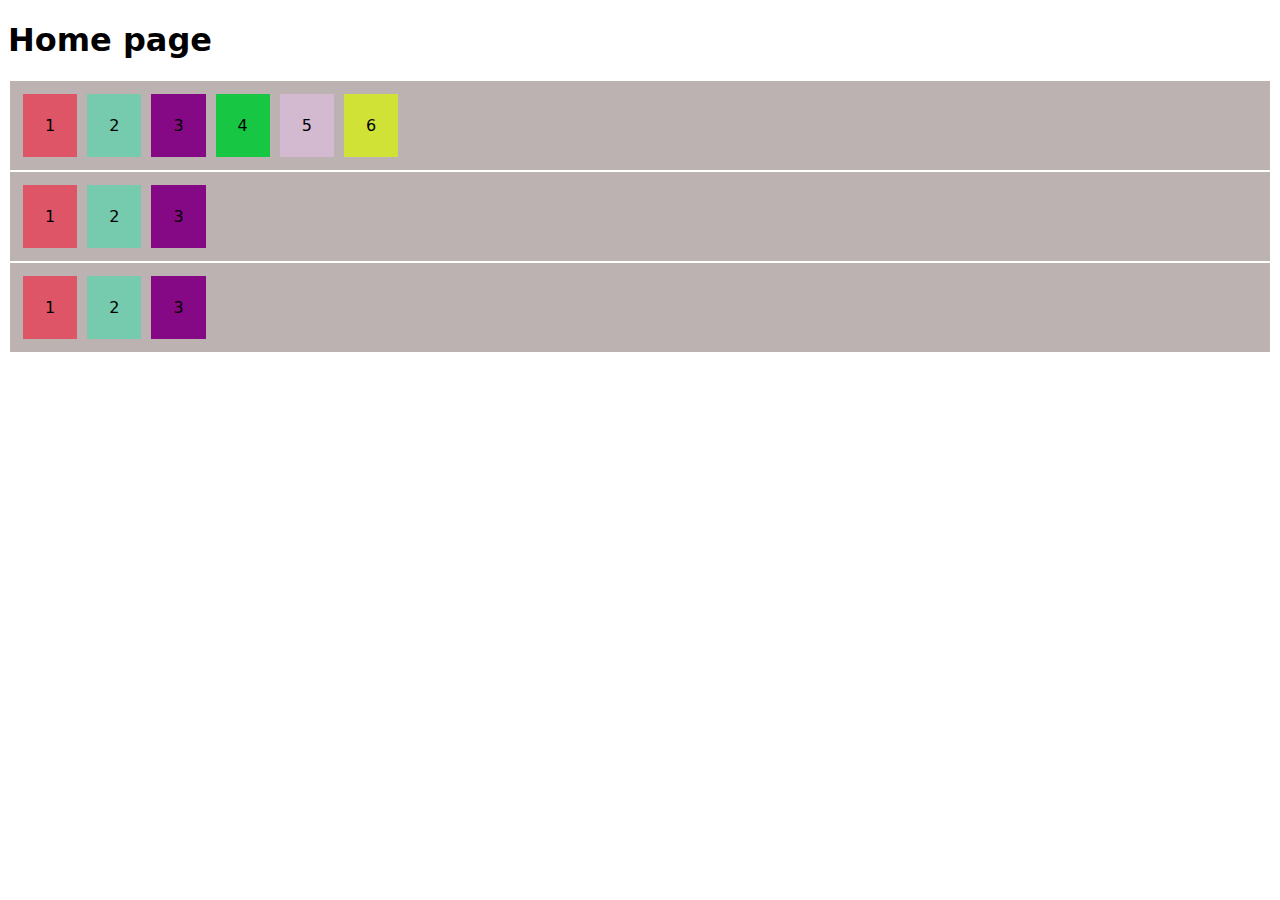
==== index.html @ 03983661 "flex-direction" ====
<!DOCTYPE html>
<html lang="en">
  <head>
    <title>Home</title>
    <meta charset="UTF-8" />
    <meta name="viewport" content="width=device-width" />
    <link rel="stylesheet" href="styles.css" />
  </head>
  <body>
    <main>
      <h1>Home page</h1>
    </main>
    <div class="container1">
      <div class="item item1">1</div>
      <div class="item item2">2</div>
      <div class="item item3">3</div>
      <div class="item item4">4</div>
      <div class="item item5">5</div>
      <div class="item item6">6</div>
    </div>

    <div class="container2">
      <div class="item item1">1</div>
      <div class="item item2">2</div>
      <div class="item item3">3</div>
    </div>

    <div class="container3">
      <div class="item item1">1</div>
      <div class="item item2">2</div>
      <div class="item item3">3</div>
    </div>
  </body>
</html>
---- styles.css ----
* {
  box-sizing: border-box;
}

body {
  margin: 30;
  font-family: system-ui, sans-serif;
  color: black;
  background-color: white;
}


div.container1,
div.container2,
div.container3 {
  display: flex;
  flex-direction: row;
  /* default or row-reverse
  or column
  or column-reverse*/
  background-color: rgb(189, 178, 178);
  padding: 8px;
  margin: 2px;
}

div.item {
  padding: 22px;
  margin: 5px;
}

.item1 {
  background-color: rgb(221, 85, 103);
}

.item2 {
  background-color: rgb(118, 202, 174);
}

.item3 {
  background-color: rgb(133, 9, 133);
}

.item4 {
  background-color: rgb(23, 199, 67);
}

.item5 {
  background-color: rgb(211, 186, 208);
}

.item6 {
  background-color: rgb(209, 226, 55);
}
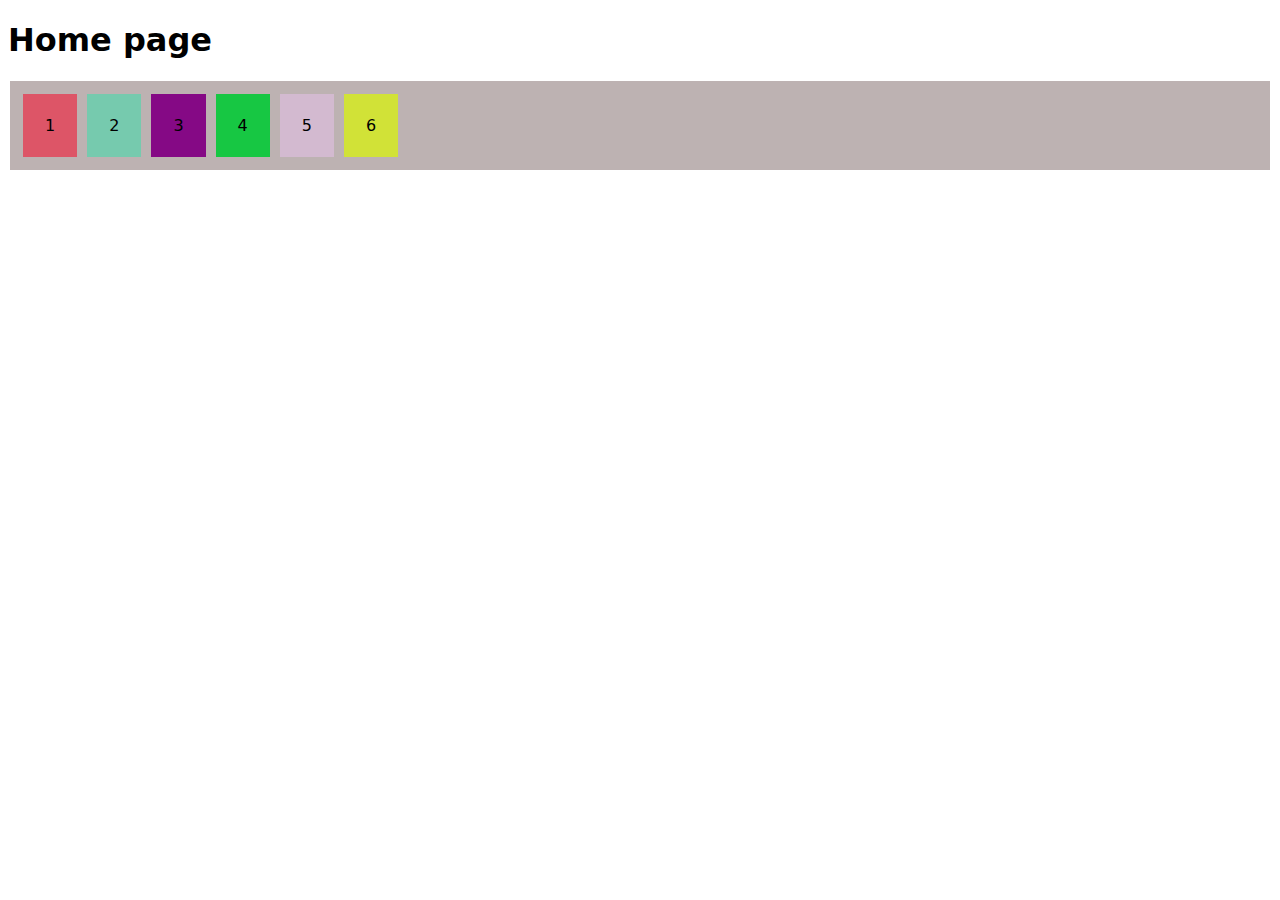
==== commit e6d53ee4: "wrap" ====
--- a/index.html
+++ b/index.html
@@ -18,17 +18,5 @@
       <div class="item item5">5</div>
       <div class="item item6">6</div>
     </div>
-
-    <div class="container2">
-      <div class="item item1">1</div>
-      <div class="item item2">2</div>
-      <div class="item item3">3</div>
-    </div>
-
-    <div class="container3">
-      <div class="item item1">1</div>
-      <div class="item item2">2</div>
-      <div class="item item3">3</div>
-    </div>
   </body>
 </html>
--- a/styles.css
+++ b/styles.css
@@ -9,15 +9,13 @@
   background-color: white;
 }
 
-
-div.container1,
-div.container2,
-div.container3 {
+div.container1 {
   display: flex;
-  flex-direction: row;
-  /* default or row-reverse
-  or column
-  or column-reverse*/
+  flex-wrap: wrap-reverse;
+  /* default 
+      or wrap
+      or wrap-reverse
+  */
   background-color: rgb(189, 178, 178);
   padding: 8px;
   margin: 2px;
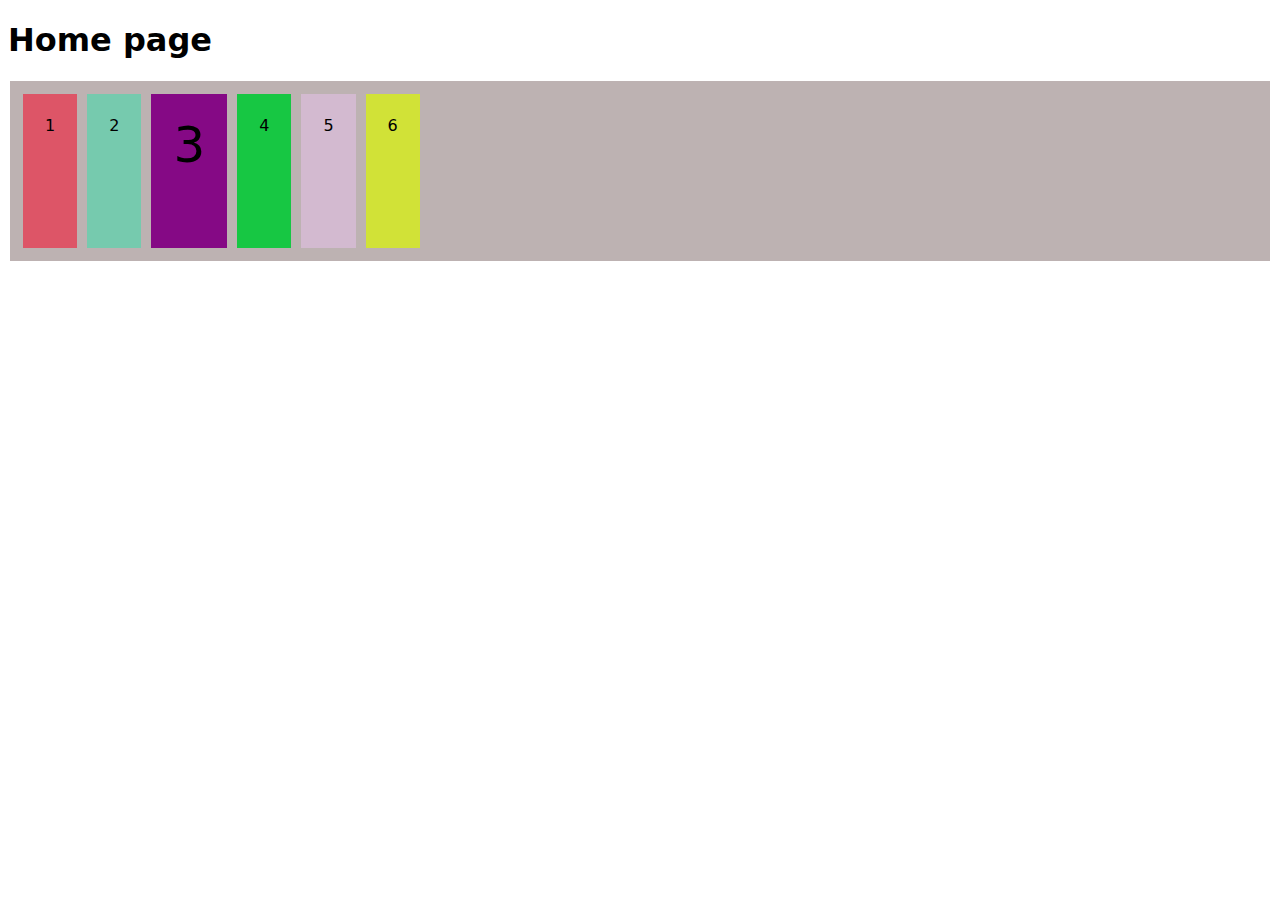
==== commit 8fc0b977: "align-items" ====
--- a/index.html
+++ b/index.html
@@ -13,7 +13,7 @@
     <div class="container1">
       <div class="item item1">1</div>
       <div class="item item2">2</div>
-      <div class="item item3">3</div>
+      <div class="item item3" style="font-size: 50px;">3</div>
       <div class="item item4">4</div>
       <div class="item item5">5</div>
       <div class="item item6">6</div>
--- a/styles.css
+++ b/styles.css
@@ -11,14 +11,19 @@
 
 div.container1 {
   display: flex;
-  flex-wrap: wrap-reverse;
-  /* default 
-      or wrap
-      or wrap-reverse
+
+  align-items: stretch;
+  /* default 'stretch'
+    or flex-start
+    or flex-end
+    or center
+    or baseline
   */
+
   background-color: rgb(189, 178, 178);
   padding: 8px;
   margin: 2px;
+  height: 180px;
 }
 
 div.item {
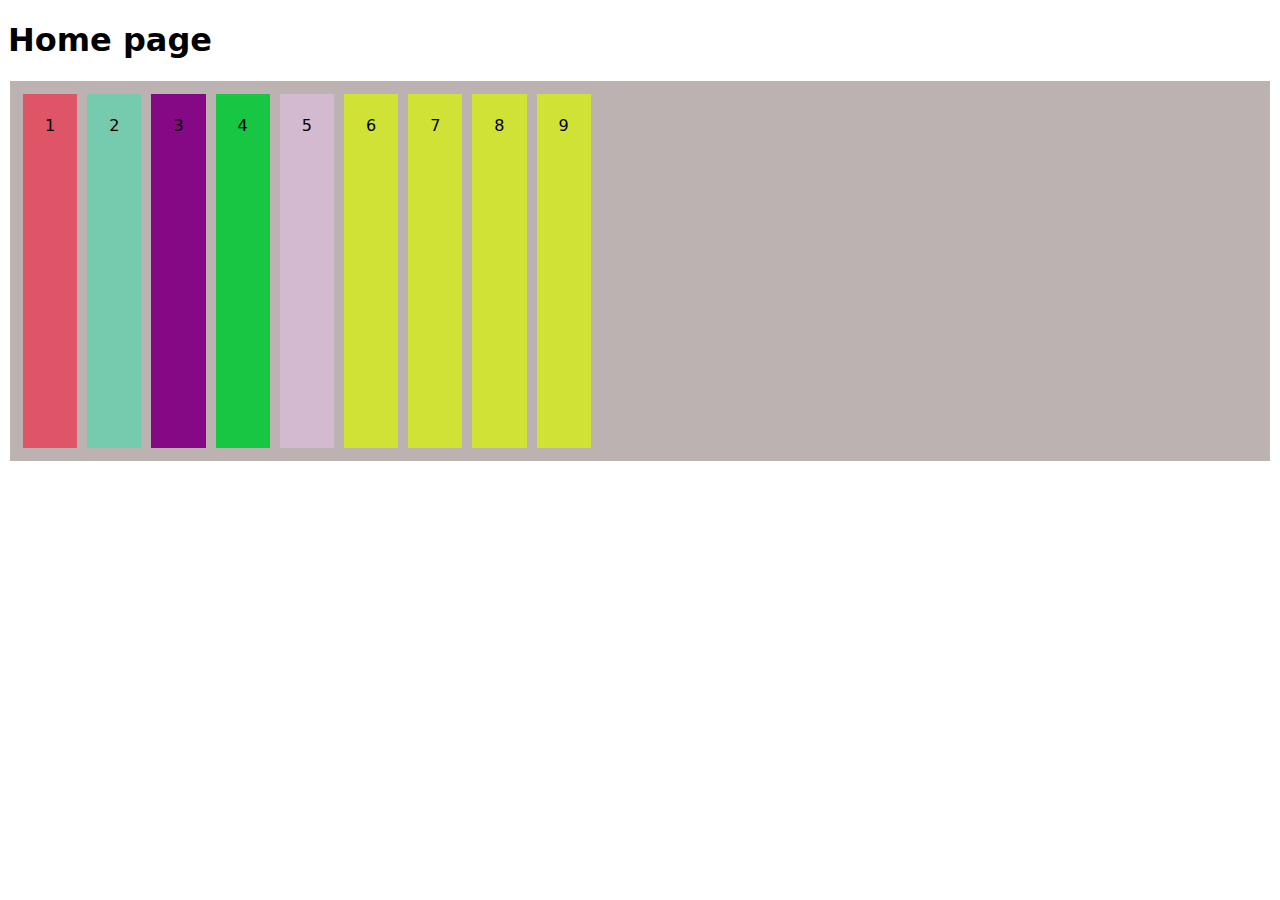
==== commit 041e948f: "align-content" ====
--- a/index.html
+++ b/index.html
@@ -13,10 +13,13 @@
     <div class="container1">
       <div class="item item1">1</div>
       <div class="item item2">2</div>
-      <div class="item item3" style="font-size: 50px;">3</div>
+      <div class="item item3">3</div>
       <div class="item item4">4</div>
       <div class="item item5">5</div>
       <div class="item item6">6</div>
+      <div class="item item6">7</div>
+      <div class="item item6">8</div>
+      <div class="item item6">9</div>
     </div>
   </body>
 </html>
--- a/styles.css
+++ b/styles.css
@@ -12,18 +12,20 @@
 div.container1 {
   display: flex;
 
-  align-items: stretch;
+  flex-wrap: wrap;
+  align-content: stretch; 
   /* default 'stretch'
     or flex-start
     or flex-end
     or center
-    or baseline
+    or space-between
+    or space-around
   */
 
   background-color: rgb(189, 178, 178);
   padding: 8px;
   margin: 2px;
-  height: 180px;
+  height: 380px;
 }
 
 div.item {
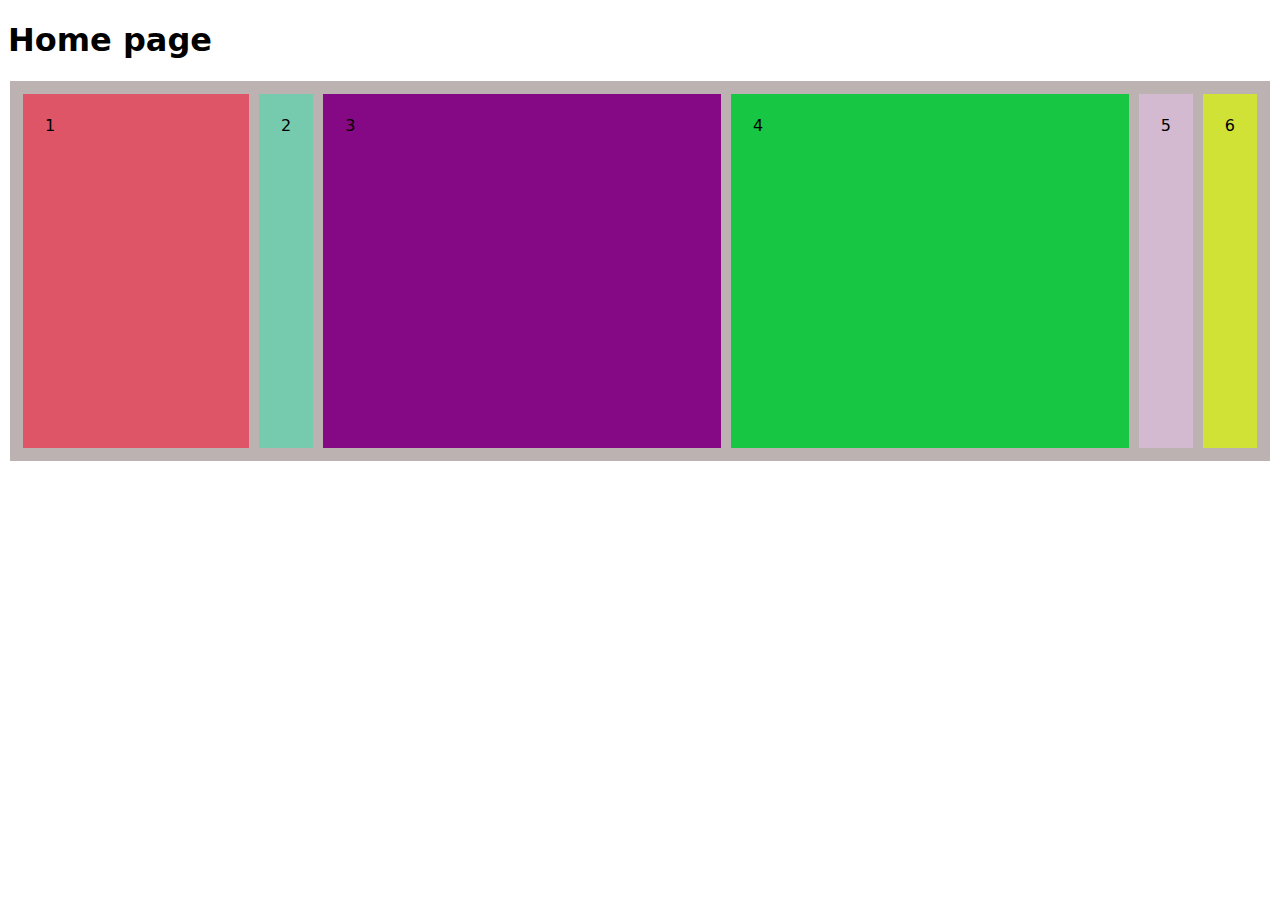
==== commit 5a1e54b8: "flex-grow" ====
--- a/index.html
+++ b/index.html
@@ -17,9 +17,6 @@
       <div class="item item4">4</div>
       <div class="item item5">5</div>
       <div class="item item6">6</div>
-      <div class="item item6">7</div>
-      <div class="item item6">8</div>
-      <div class="item item6">9</div>
     </div>
   </body>
 </html>
--- a/styles.css
+++ b/styles.css
@@ -11,16 +11,7 @@
 
 div.container1 {
   display: flex;
-
   flex-wrap: wrap;
-  align-content: stretch; 
-  /* default 'stretch'
-    or flex-start
-    or flex-end
-    or center
-    or space-between
-    or space-around
-  */
 
   background-color: rgb(189, 178, 178);
   padding: 8px;
@@ -35,6 +26,10 @@
 
 .item1 {
   background-color: rgb(221, 85, 103);
+  flex-grow: 1; 
+    /* default 
+      or <number>
+    */
 }
 
 .item2 {
@@ -43,10 +38,12 @@
 
 .item3 {
   background-color: rgb(133, 9, 133);
+  flex-grow: 2;
 }
 
 .item4 {
   background-color: rgb(23, 199, 67);
+  flex-grow: 2;
 }
 
 .item5 {
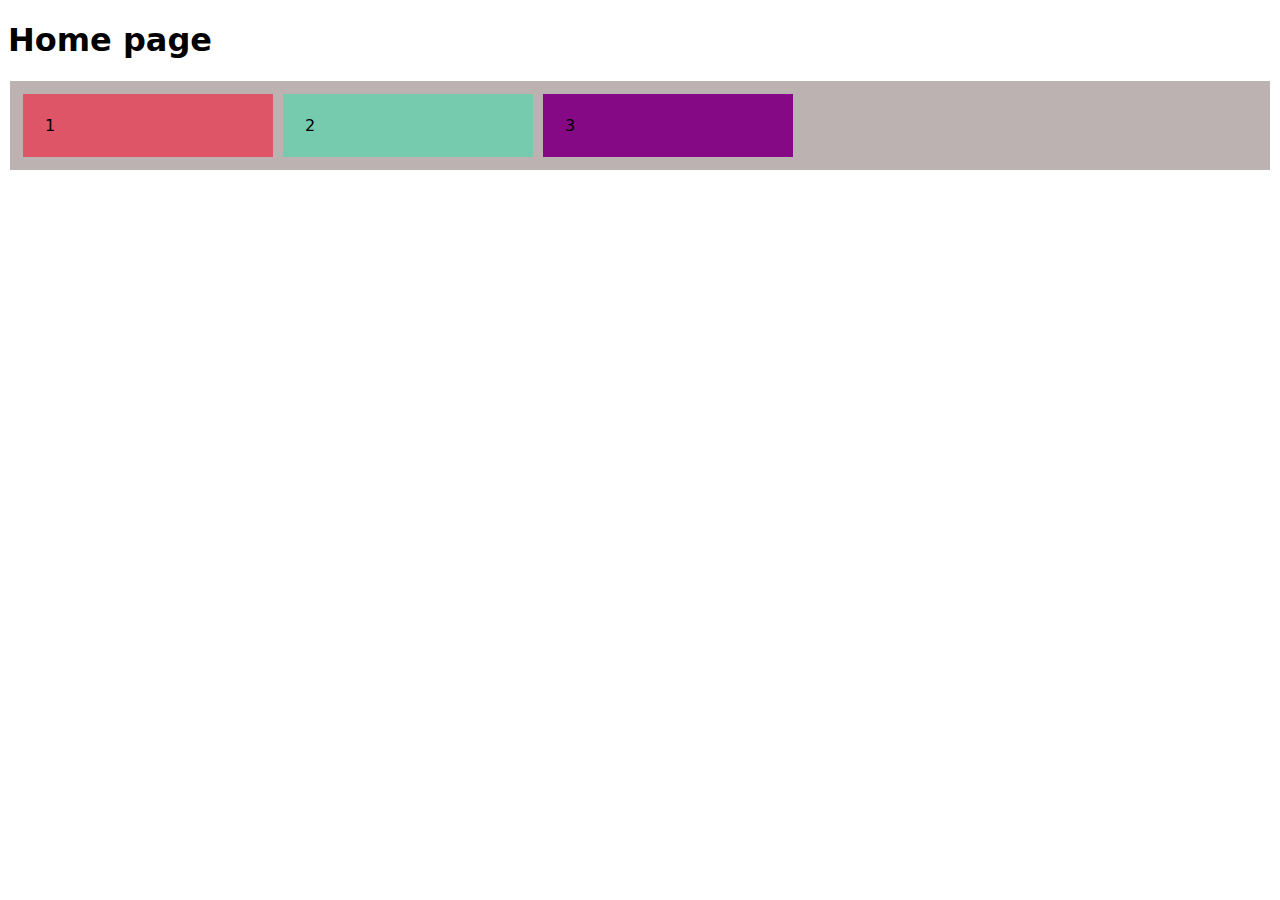
==== commit ebaffd17: "flex-basis--and--flex-shrink" ====
--- a/index.html
+++ b/index.html
@@ -14,9 +14,6 @@
       <div class="item item1">1</div>
       <div class="item item2">2</div>
       <div class="item item3">3</div>
-      <div class="item item4">4</div>
-      <div class="item item5">5</div>
-      <div class="item item6">6</div>
     </div>
   </body>
 </html>
--- a/styles.css
+++ b/styles.css
@@ -11,39 +11,43 @@
 
 div.container1 {
   display: flex;
-  flex-wrap: wrap;
 
   background-color: rgb(189, 178, 178);
   padding: 8px;
   margin: 2px;
-  height: 380px;
 }
 
 div.item {
   padding: 22px;
   margin: 5px;
+  flex-basis: 250px;
+  /* default 'auto'
+      or <width>
+      or <length> (ex: 300px)
+      or <percentage> (ex: 25%)
+  */
 }
 
 .item1 {
   background-color: rgb(221, 85, 103);
-  flex-grow: 1; 
-    /* default 
-      or <number>
+  flex-shrink: 1;
+    /* default '1'
+        or <number>
     */
 }
 
 .item2 {
   background-color: rgb(118, 202, 174);
+  flex-shrink: 2;
 }
 
 .item3 {
   background-color: rgb(133, 9, 133);
-  flex-grow: 2;
+  flex-shrink: 3;
 }
 
 .item4 {
   background-color: rgb(23, 199, 67);
-  flex-grow: 2;
 }
 
 .item5 {
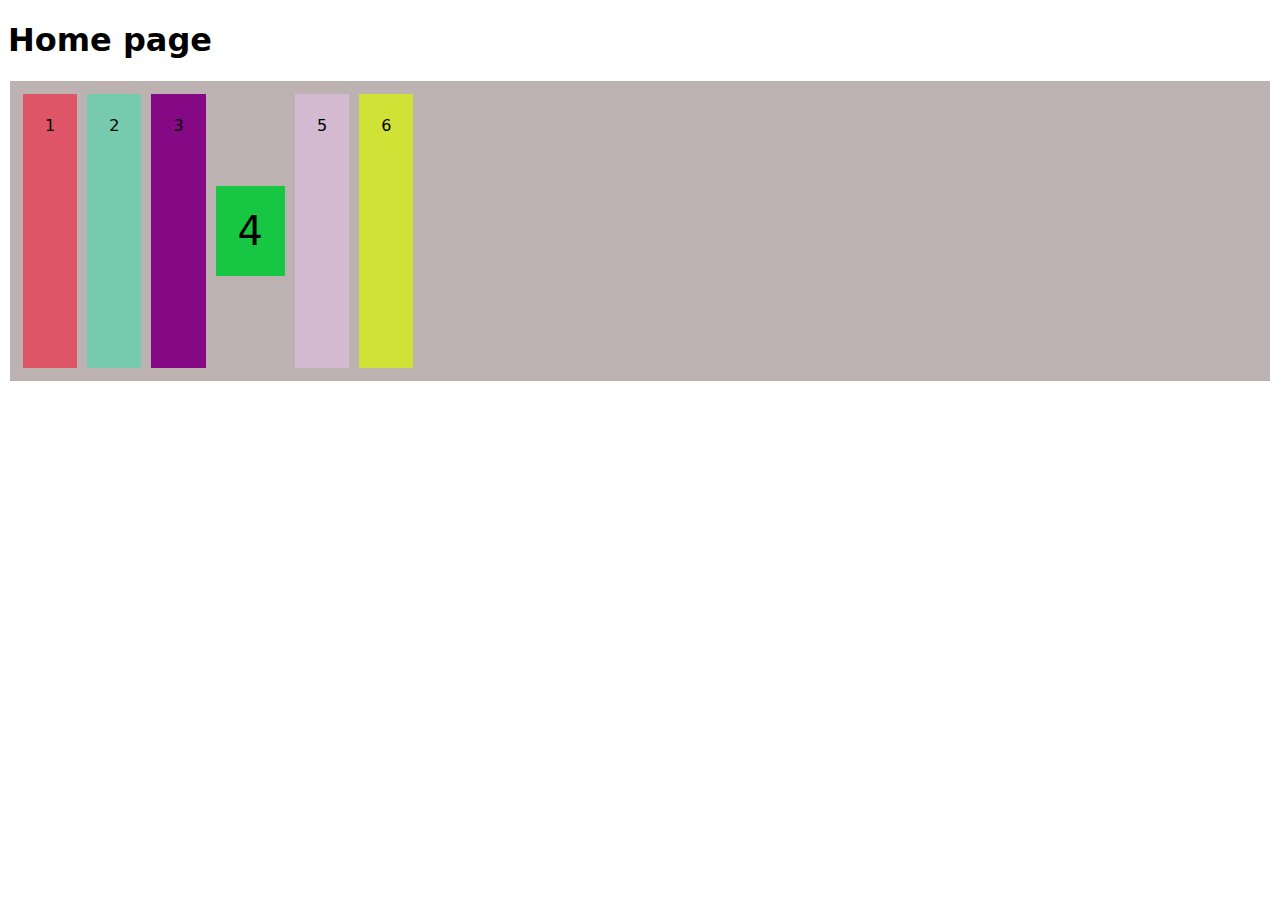
==== commit 176da3ec: "align-self" ====
--- a/index.html
+++ b/index.html
@@ -14,6 +14,9 @@
       <div class="item item1">1</div>
       <div class="item item2">2</div>
       <div class="item item3">3</div>
+      <div class="item item4" style="font-size: 40px;">4</div>
+      <div class="item item5">5</div>
+      <div class="item item6">6</div>
     </div>
   </body>
 </html>
--- a/styles.css
+++ b/styles.css
@@ -15,39 +15,35 @@
   background-color: rgb(189, 178, 178);
   padding: 8px;
   margin: 2px;
+  height: 300px;
 }
 
 div.item {
   padding: 22px;
   margin: 5px;
-  flex-basis: 250px;
-  /* default 'auto'
-      or <width>
-      or <length> (ex: 300px)
-      or <percentage> (ex: 25%)
-  */
 }
 
 .item1 {
   background-color: rgb(221, 85, 103);
-  flex-shrink: 1;
-    /* default '1'
-        or <number>
-    */
 }
 
 .item2 {
   background-color: rgb(118, 202, 174);
-  flex-shrink: 2;
 }
 
 .item3 {
   background-color: rgb(133, 9, 133);
-  flex-shrink: 3;
 }
 
 .item4 {
   background-color: rgb(23, 199, 67);
+  align-self: center;
+    /* default 'stretch'
+        or flex-start
+        or flex-end
+        or center
+        or baseline
+    */
 }
 
 .item5 {
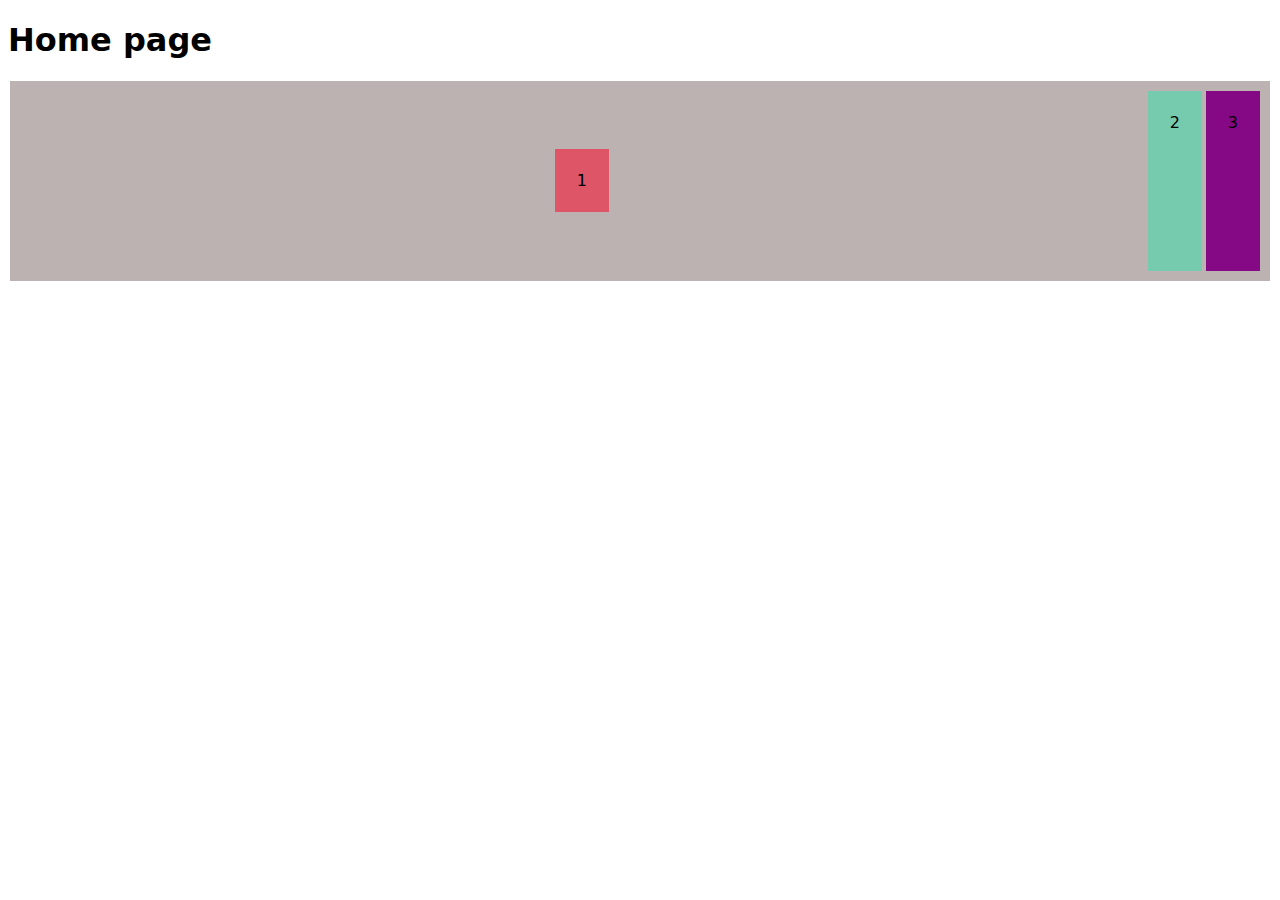
==== commit 9232f78e: "margin--auto" ====
--- a/index.html
+++ b/index.html
@@ -14,9 +14,9 @@
       <div class="item item1">1</div>
       <div class="item item2">2</div>
       <div class="item item3">3</div>
-      <div class="item item4" style="font-size: 40px;">4</div>
+      <!-- <div class="item item4" style="font-size: 40px;">4</div>
       <div class="item item5">5</div>
-      <div class="item item6">6</div>
+      <div class="item item6">6</div> -->
     </div>
   </body>
 </html>
--- a/styles.css
+++ b/styles.css
@@ -15,35 +15,44 @@
   background-color: rgb(189, 178, 178);
   padding: 8px;
   margin: 2px;
-  height: 300px;
+  height: 200px;
 }
 
 div.item {
   padding: 22px;
-  margin: 5px;
 }
 
 .item1 {
   background-color: rgb(221, 85, 103);
+
+  margin: auto;
+
+  /* margin: 2px;
+  margin-left: auto; */
+
+  /* margin: 2px;
+  margin-right: auto; */
+  
+  /* margin: 2px;
+  margin-top: auto; */
+
+  /* margin: 2px;
+  margin-bottom: auto; */
+
 }
 
 .item2 {
   background-color: rgb(118, 202, 174);
+  margin: 2px;
 }
 
 .item3 {
   background-color: rgb(133, 9, 133);
+  margin: 2px;
 }
 
-.item4 {
+/* .item4 {
   background-color: rgb(23, 199, 67);
-  align-self: center;
-    /* default 'stretch'
-        or flex-start
-        or flex-end
-        or center
-        or baseline
-    */
 }
 
 .item5 {
@@ -52,4 +61,4 @@
 
 .item6 {
   background-color: rgb(209, 226, 55);
-}+} */